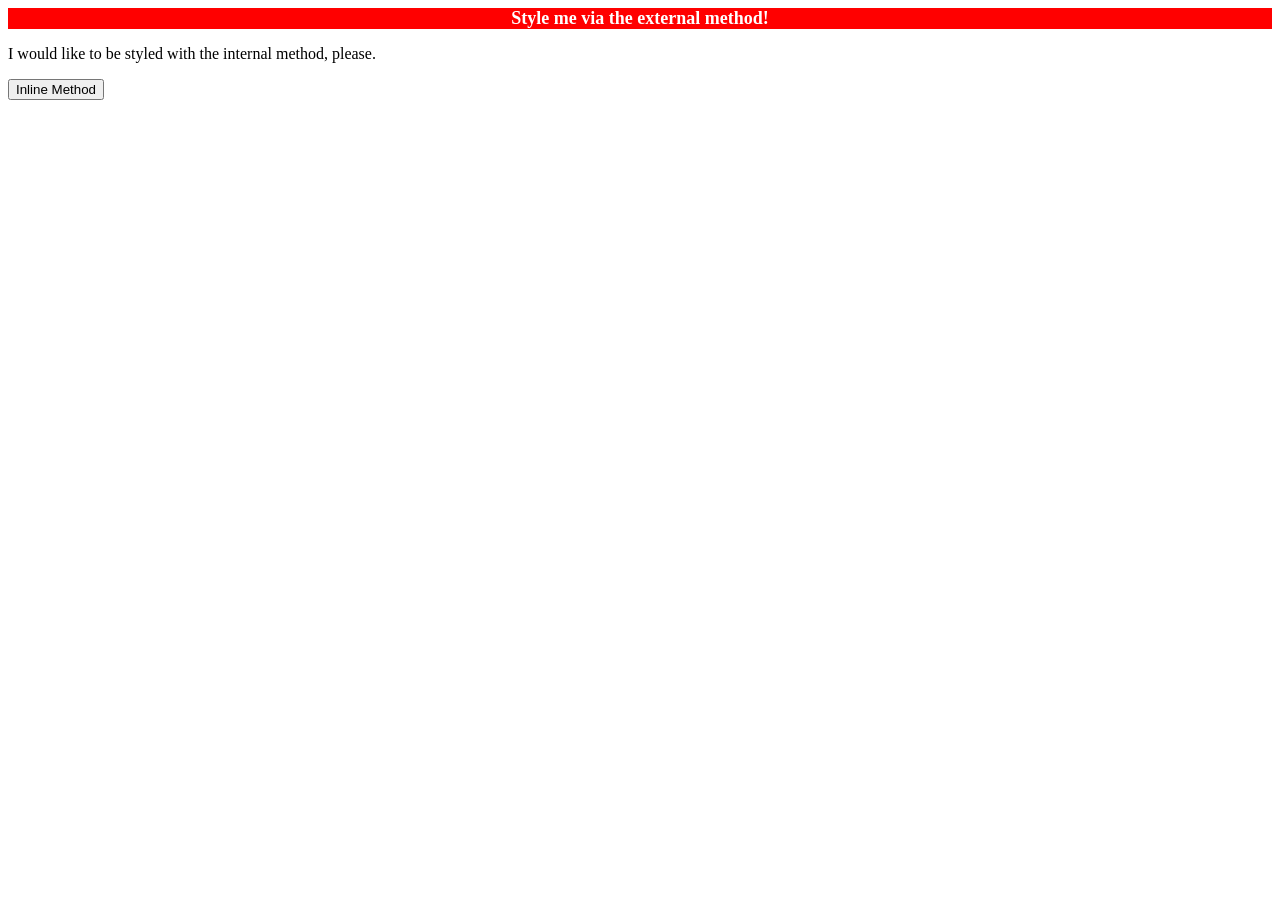
==== foundations/intro-to-css/01-css-methods/index.html @ a509e02c "Styled first heading" ====
<!DOCTYPE html>
<html lang="en">
  <head>
    <meta charset="UTF-8">
    <meta http-equiv="X-UA-Compatible" content="IE=edge">
    <meta name="viewport" content="width=device-width, initial-scale=1.0">
    <link rel="stylesheet" href="style.css">
    <title>Methods for Adding CSS</title>
  </head>
  <body>
    <div class="heading">Style me via the external method!</div>
    <p>I would like to be styled with the internal method, please.</p>
    <button>Inline Method</button>
  </body>
</html>
---- foundations/intro-to-css/01-css-methods/style.css ----
.heading {
    background-color: red;
    font-size: large;
    text-align: center;
    color: white;
    font-weight: bold;
}
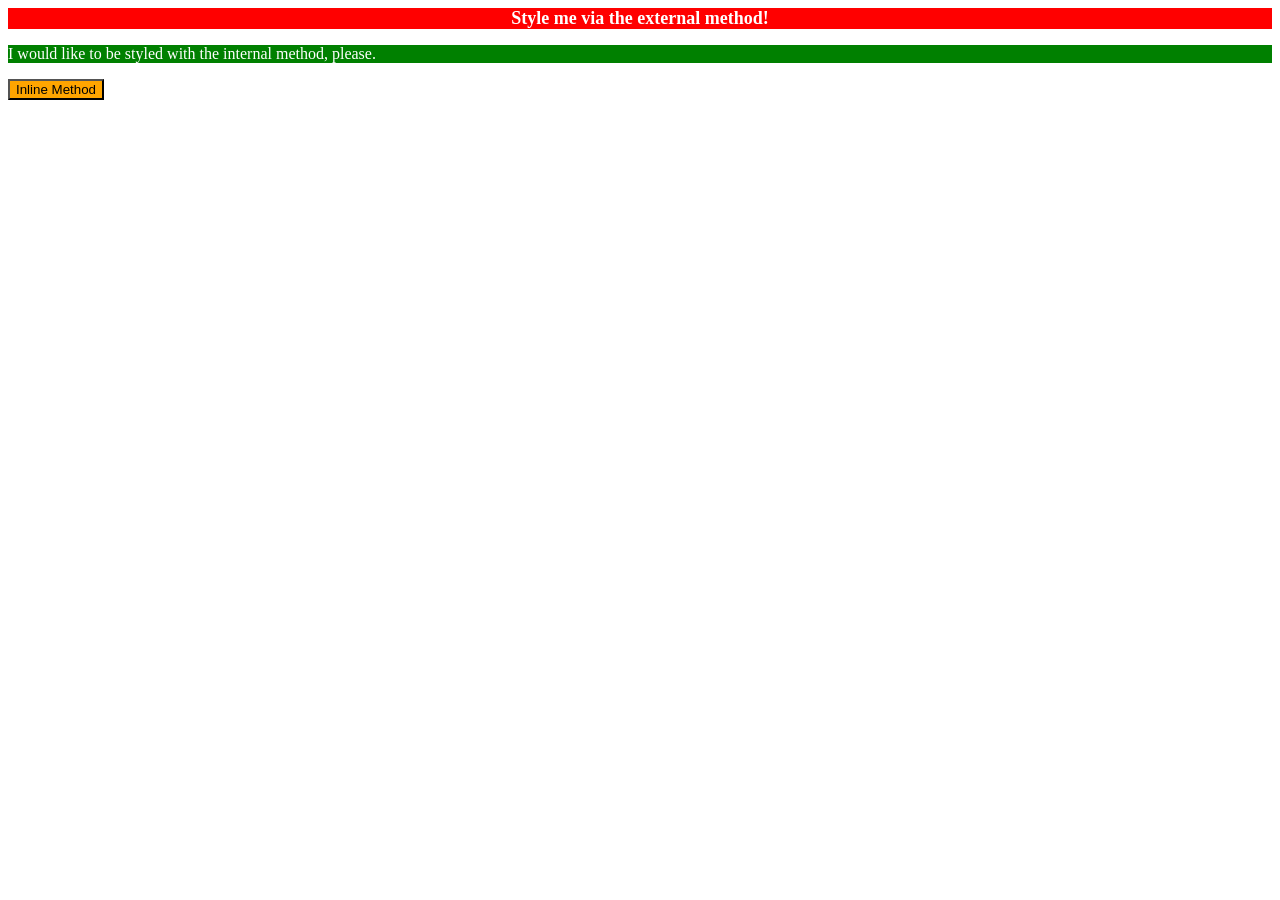
==== commit 5f573f2b: "styled heading 2 and 3" ====
--- a/foundations/intro-to-css/01-css-methods/index.html
+++ b/foundations/intro-to-css/01-css-methods/index.html
@@ -5,11 +5,17 @@
     <meta http-equiv="X-UA-Compatible" content="IE=edge">
     <meta name="viewport" content="width=device-width, initial-scale=1.0">
     <link rel="stylesheet" href="style.css">
+    <style>
+      p {
+        background-color: green;
+        color: white;
+      }
+    </style>
     <title>Methods for Adding CSS</title>
   </head>
   <body>
     <div class="heading">Style me via the external method!</div>
     <p>I would like to be styled with the internal method, please.</p>
-    <button>Inline Method</button>
+    <button style="background-color: orange;">Inline Method</button>
   </body>
 </html>
